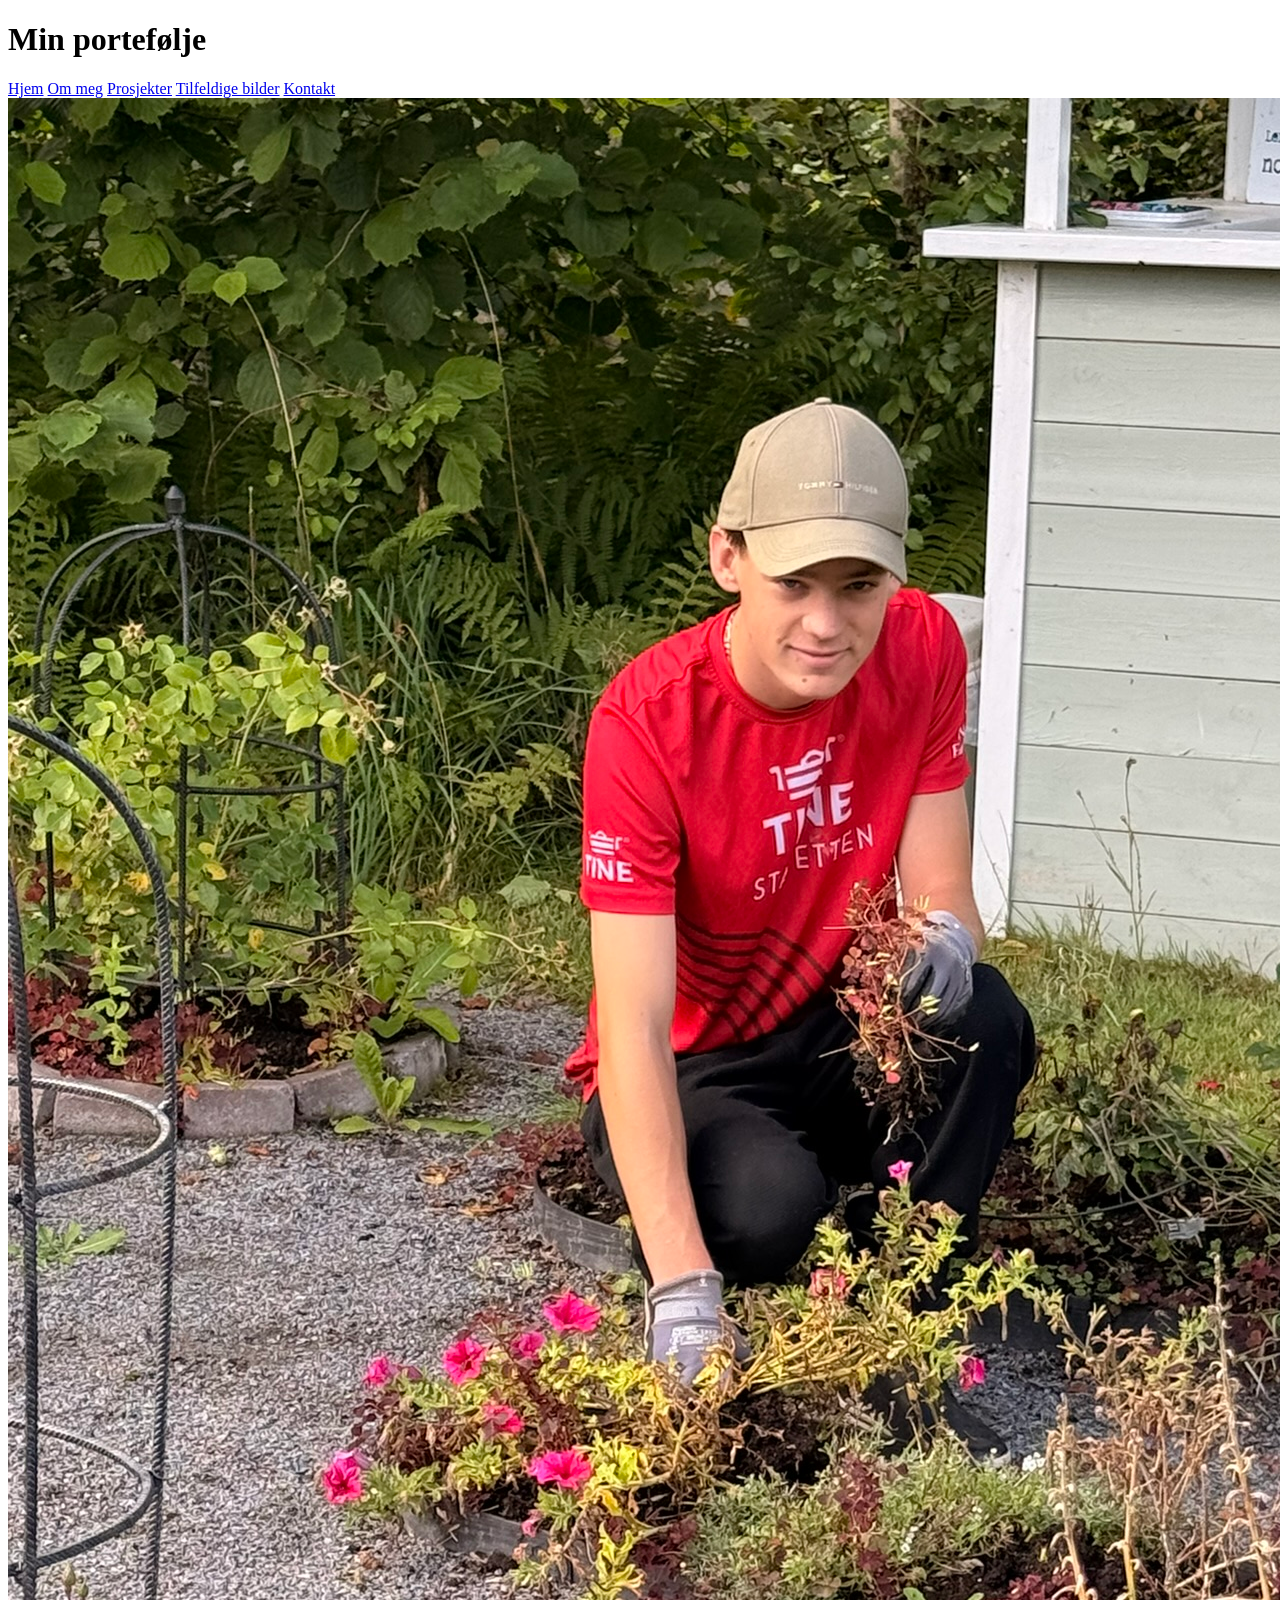
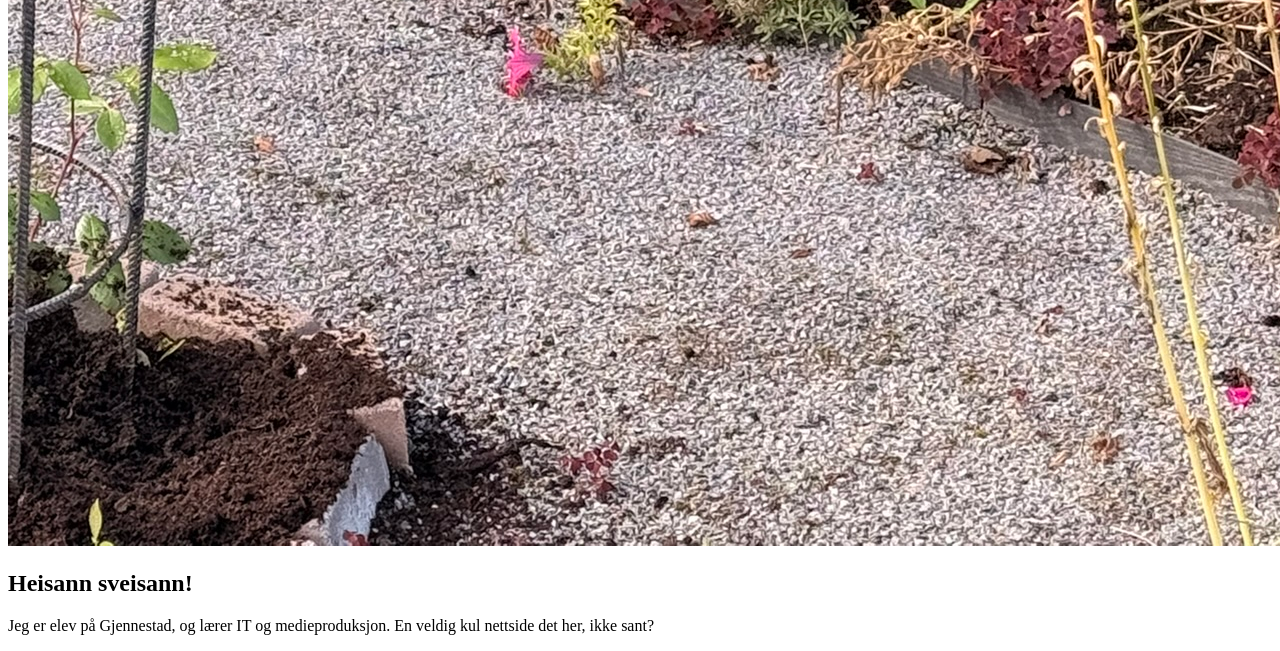
==== index.html @ 1e378c0f "la til index.html, som da er forklaringen på hvem jeg er, og hovedmenyen" ====
<!DOCTYPE html>
<html lang="no">
<head>
    <meta charset="UTF-8">
    <meta name="viewport" content="width=device-width, initial-scale=1.0">
    <title>NETTSIDE, hjem</title>
    <link rel="stylesheet" href="styles.css">
</head>
<body>
 
<header class="tittel">
    <h1>Min portefølje</h1>
</header>
 
<nav>
    <a href="index.html" class="aktiv">Hjem</a>
    <a href="om-meg.html">Om meg</a>
    <a href="prosjekter.html">Prosjekter</a>
    <a href="Tilfeldige-bilder.html">Tilfeldige bilder</a>
    <a href="kontakt.html">Kontakt</a>
</nav>
 
<main class="forside">
    <img src="bilder/IMG_8185.JPEG" alt="meg ute i hagen, veldi majestetisk">
    <div class="tekst">
        <h2>Heisann sveisann!</h2>
        <p>
            Jeg er elev på Gjennestad, og lærer IT og medieproduksjon. En veldig kul nettside det her, ikke sant?
        </p>

    </div>
</main>
 
</body>
</html>
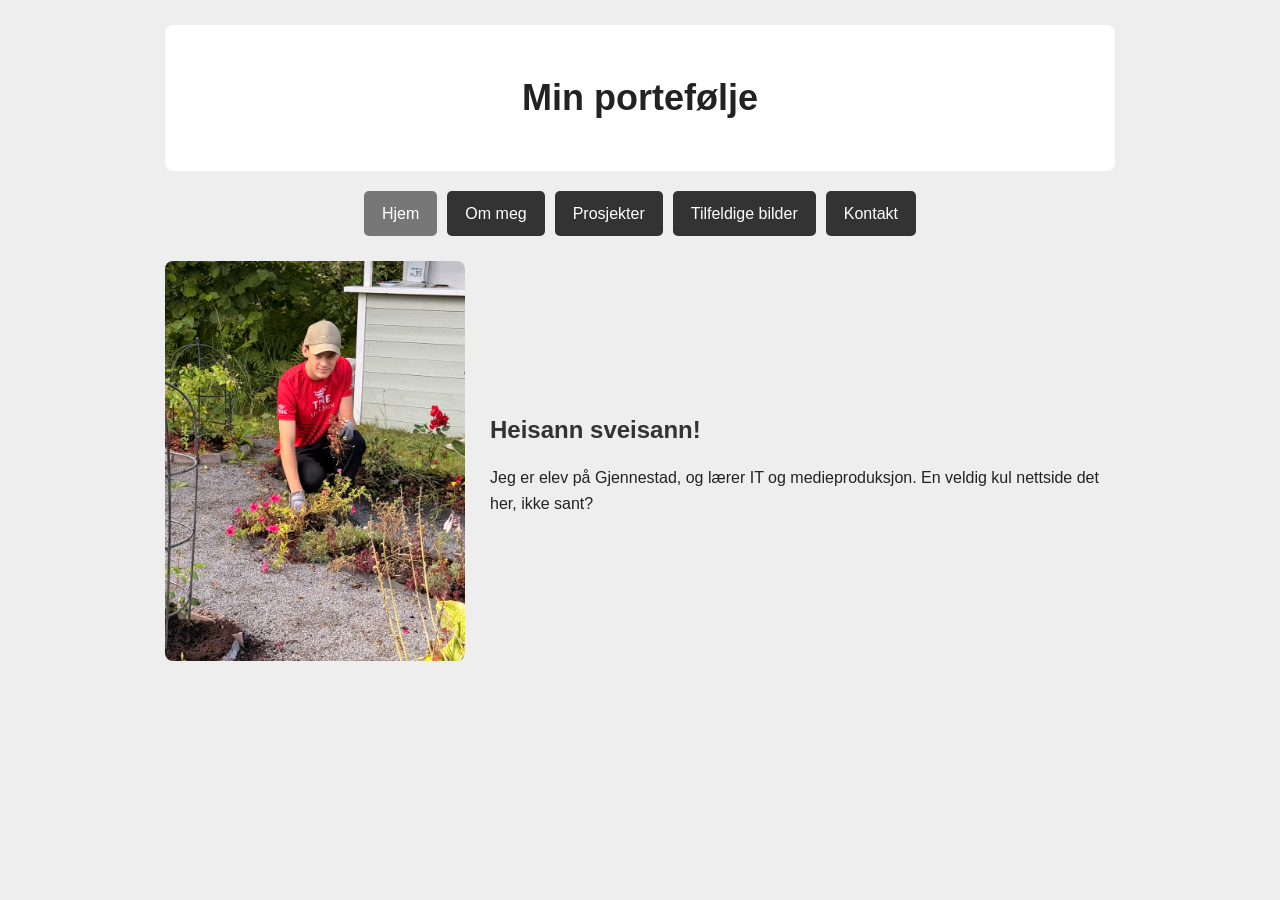
==== commit 232c6b23: "gjorde noen endringer på tittelen" ====
--- a/index.html
+++ b/index.html
@@ -3,7 +3,7 @@
 <head>
     <meta charset="UTF-8">
     <meta name="viewport" content="width=device-width, initial-scale=1.0">
-    <title>NETTSIDE, hjem</title>
+    <title>NETTSIDE | Hjem</title>
     <link rel="stylesheet" href="styles.css">
 </head>
 <body>
--- a/styles.css
+++ b/styles.css
@@ -0,0 +1,254 @@
+
+* {
+    box-sizing: border-box;
+}
+
+body {
+    max-width: 1000px;
+    margin: auto;
+    padding: 25px;
+    background-color: #eeeeee;
+    color: #222222;
+    font-family: Arial, sans-serif;
+    line-height: 1.6;
+}
+
+h1 {
+    text-align: center;
+    font-size: 36px;
+    color: #222222;
+    animation: visOverskrift 1s;
+}
+
+h2 {
+    color: #333333;
+    margin-bottom: 15px;
+}
+
+h3 {
+    margin-bottom: 10px;
+}
+
+img {
+    max-width: 100%;
+    height: auto;
+}
+
+a {
+    color: #333333;
+}
+
+.tittel,
+.kort {
+    background-color: white;
+    padding: 20px;
+    margin-bottom: 20px;
+    border-radius: 8px;
+}
+
+nav {
+    display: flex;
+    justify-content: center;
+    flex-wrap: wrap;
+    gap: 10px;
+    margin-bottom: 25px;
+}
+
+nav a {
+    background-color: #333333;
+    color: white;
+    padding: 10px 18px;
+    text-decoration: none;
+    border-radius: 5px;
+    transition: background-color 0.3s;
+}
+
+nav a:hover,
+nav a.aktiv {
+    background-color: #777777;
+}
+
+.knapp {
+    display: inline-block;
+    background-color: #333333;
+    color: white;
+    padding: 10px 18px;
+    margin-top: 10px;
+    text-decoration: none;
+    border-radius: 5px;
+    transition: background-color 0.3s;
+}
+
+.knapp:hover {
+    background-color: #777777;
+}
+
+.forside {
+    display: flex;
+    align-items: center;
+    justify-content: center;
+    flex-wrap: wrap;
+    gap: 25px;
+}
+
+.forside img {
+    width: 300px;
+    border-radius: 8px;
+}
+
+.forside .tekst {
+    flex: 1;
+    min-width: 250px;
+}
+
+.om-meg {
+    display: flex;
+    flex-wrap: wrap;
+    gap: 20px;
+}
+
+.om-meg .kort {
+    flex: 1;
+    min-width: 250px;
+}
+
+.om-meg img {
+    width: 100%;
+    max-width: 350px;
+    border-radius: 8px;
+    margin-bottom: 15px;
+}
+
+ul, ol {
+    padding-left: 25px;
+}
+
+.rutenett {
+    display: flex;
+    flex-wrap: wrap;
+    gap: 20px;
+}
+
+.rutenett > * {
+    flex: 1 1 260px;
+}
+
+.rutenett img,
+.rutenett video {
+    width: 100%;
+    height: 230px;
+    object-fit: cover;
+    border-radius: 8px;
+}
+
+figure {
+    margin: 0;
+}
+
+figcaption {
+    margin-top: 8px;
+    font-size: 14px;
+}
+
+.prosjekt {
+    padding: 15px;
+    background-color: #f5f5f5;
+    border: 1px solid #cccccc;
+    border-radius: 8px;
+    margin-bottom: 10px;
+}
+
+.prosjekt-med-bilde {
+    display: flex;
+    align-items: center;
+    gap: 20px;
+}
+
+.prosjekt-med-bilde div {
+    flex: 1;
+}
+
+.prosjekt-med-bilde img {
+    width: 50%;
+    height: 220px;
+    object-fit: cover;
+    border-radius: 8px;
+}
+
+.kontakt-liste {
+    list-style: none;
+    padding: 0;
+}
+
+.kontakt-liste li {
+    padding: 8px 0;
+    border-bottom: 1px solid #dddddd;
+}
+
+@keyframes visOverskrift {
+    from {
+        opacity: 0;
+        transform: translateY(15px);
+    }
+
+    to {
+        opacity: 1;
+        transform: translateY(0);
+    }
+}
+
+@media (prefers-color-scheme: dark) {
+    body {
+        background-color: #1c1c1c;
+        color: white;
+    }
+
+    .tittel,
+    .kort {
+        background-color: #2b2b2b;
+        color: white;
+    }
+
+    h1, h2, h3 {
+        color: white;
+    }
+
+    a {
+        color: #dddddd;
+    }
+
+    .prosjekt {
+        background-color: #383838;
+        border-color: #555555;
+    }
+
+    .kontakt-liste li {
+        border-color: #555555;
+    }
+}
+
+@media (max-width: 600px) {
+    body {
+        padding: 12px;
+    }
+
+    .forside img {
+        width: 100%;
+    }
+
+    nav {
+        gap: 6px;
+    }
+
+    nav a {
+        padding: 8px 12px;
+    }
+
+    .prosjekt-med-bilde {
+        flex-direction: column;
+    }
+
+    .prosjekt-med-bilde img {
+        width: 100%;
+    }
+}
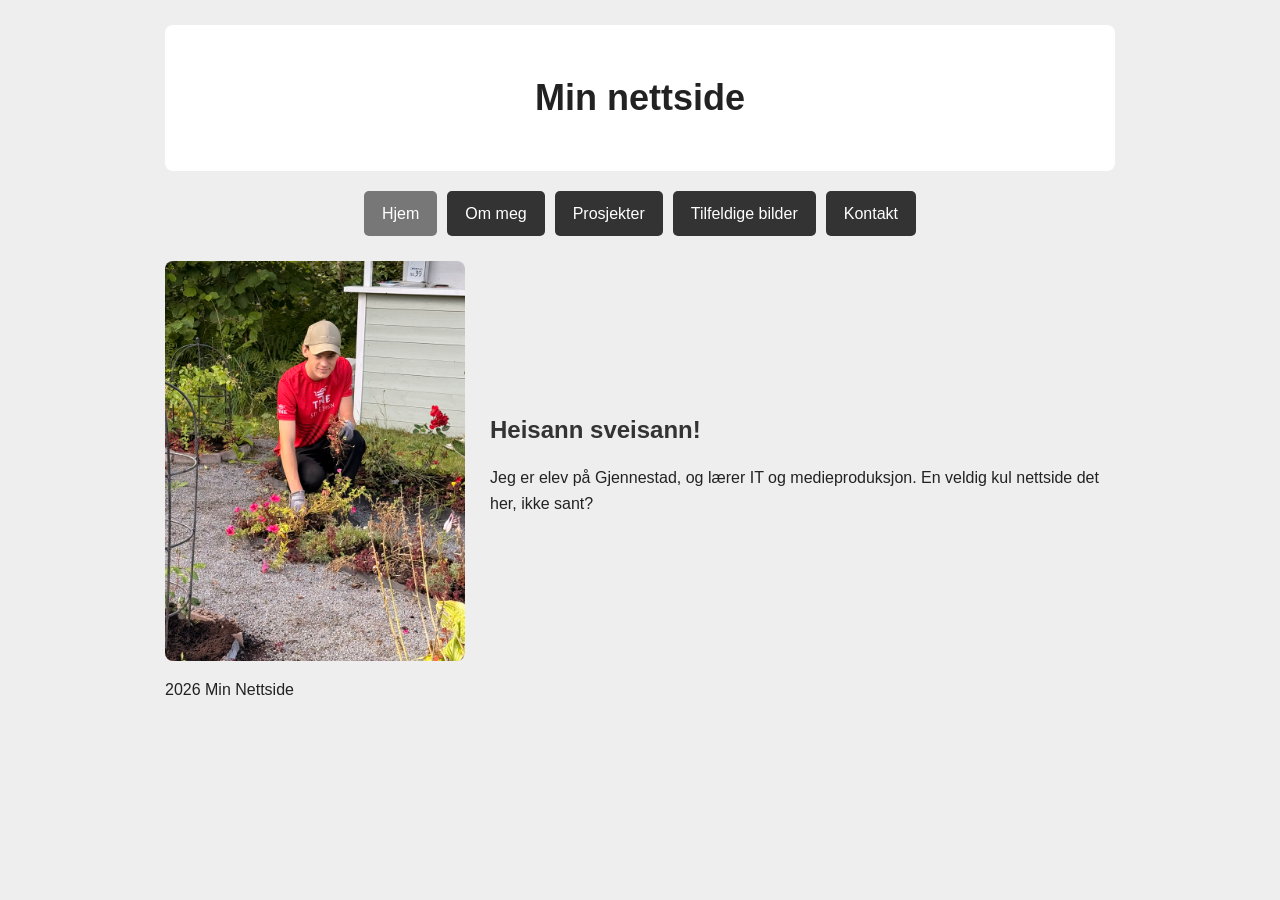
==== commit 8be5e8b0: "la til footer" ====
--- a/index.html
+++ b/index.html
@@ -1,3 +1,4 @@
+
 <!DOCTYPE html>
 <html lang="no">
 <head>
@@ -9,7 +10,7 @@
 <body>
  
 <header class="tittel">
-    <h1>Min portefølje</h1>
+    <h1>Min nettside</h1>
 </header>
  
 <nav>
@@ -27,10 +28,12 @@
         <p>
             Jeg er elev på Gjennestad, og lærer IT og medieproduksjon. En veldig kul nettside det her, ikke sant?
         </p>
-
     </div>
 </main>
+
+<footer>
+    <p> 2026 Min Nettside</p>
+</footer>
  
 </body>
 </html>
- 
--- a/styles.css
+++ b/styles.css
@@ -195,8 +195,10 @@
         opacity: 1;
         transform: translateY(0);
     }
-}
-
+
+    
+
+}
 @media (prefers-color-scheme: dark) {
     body {
         background-color: #1c1c1c;
